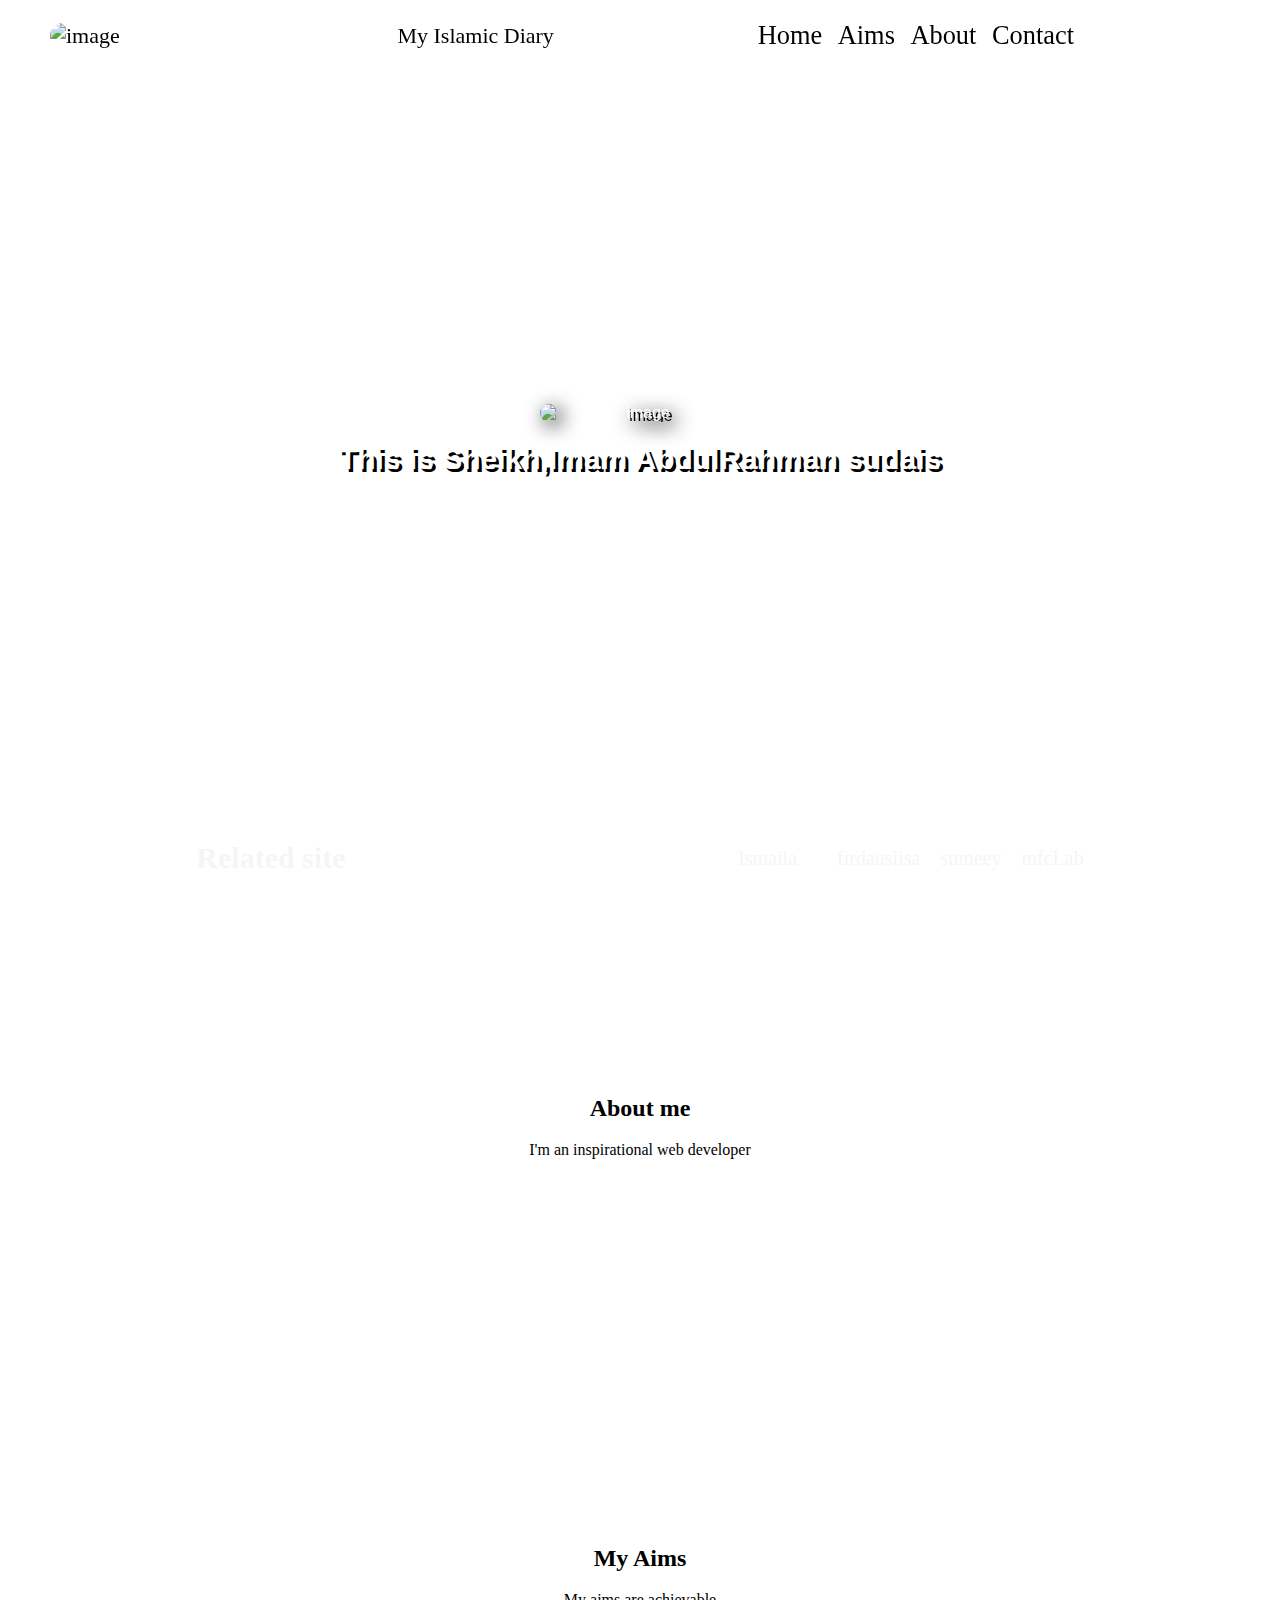
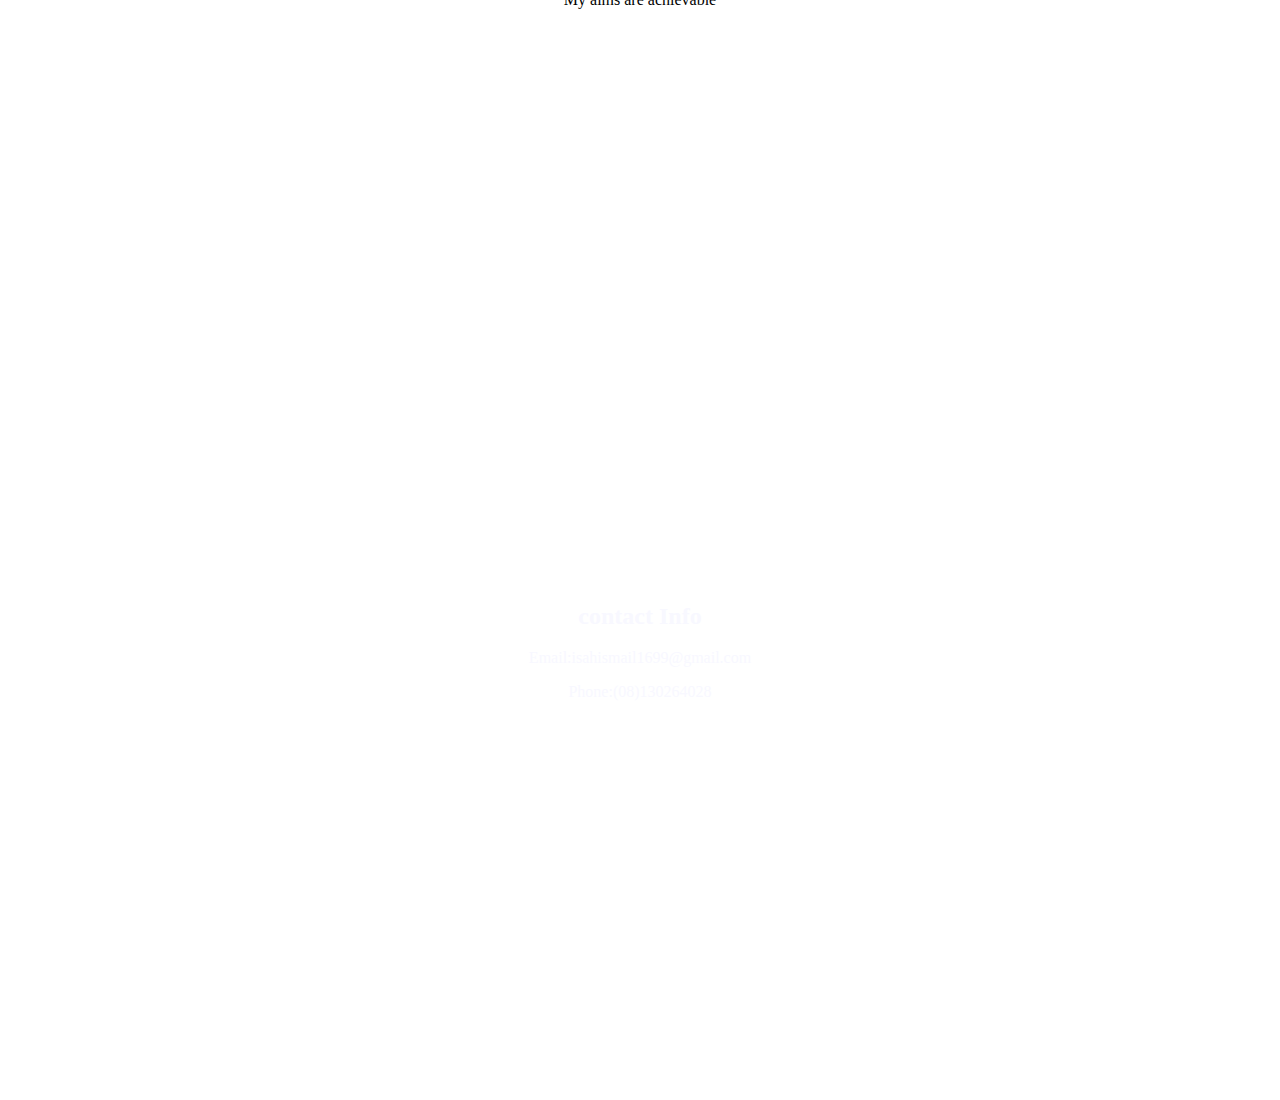
==== index.html @ 8af2c7ac "debug the footer width" ====
<!DOCTYPE html>
<html>

<head class="head">
  <meta charset="UTF-8">
  <meta name="viewport" content="width=device-width, initial-scale=1">
  <title>My first webpage</title>
<link rel="stylesheet" href="style.css">


</head>

<body>
<!-- Nav Bar -->

<header class="header-nav">
<img class="ismail-bg2" src="ismail/bg2.jpg" alt="image">

<a href="#" class="My Islamic Diary">My Islamic Diary</a>

<nav class="navbar">
  <a href="#Home">Home</a>
  <a href="#Aims">Aims</a>
  <a href="#About us">About</a>

  <!-- <a href="#" img </a> -->
  <a href="#Contact">Contact</a>
</nav>
</header>


<!-- part 1 hero section-->
<section class="header">
<div>

  <img class="ismail-ismail"  src="ismail/Ismail.jpg" alt="image">
  
 <h1>This is Sheikh,Imam AbdulRahman sudais</h1>
</div>
</section>

<!-- part 2 contents section-->
<section class="section content">
  <div>
   <h2>About me</h2>
  <p>I'm an inspirational web developer</p>
 </div>
<div>
<h2>My Aims</h2>
<p>My aims are achievable</p>
</div>

 </section>

 <!-- part 3 contact section-->
<section class="contact">
  <div> 
<h2>contact Info</h2>
<p>Email:isahismail1699@gmail.com</p>
<p>Phone:(08)130264028</p>
</div>
</section>
<footer>
  <h2>Related site</h2>
  <ul>
    <li><a href="https://Ismaila001.github.io">Ismaila<a/></li>
    <li><a href="https://firdausiisa.github.io">firdausiisa</a></li>
    <li><a href="https://sumeey.github.io">sumeey</a></li>
    <li><a href="https://Abdulconsole.github.io/mfcLab">mfcLab</a></li>
  </ul>
</footer>
</body>

</html>
---- style.css ----
body{
  margin: 0;
  padding: 0;
  width: 100%;
  
}

.header-nav{
  position: fixed;
  top: 0;
  left: 0;
  width: 80%;
  padding: 20px 50px;
  background-color: transparent;
  display: flex;
  justify-content: space-between;
  align-items: center;
  z-index: 100;
  font-size: 22px;
  
}

.ismail-bg2{
  width: 15%;
  border-radius: 150px;
 
}




.navbar a{
  position: relative;
  font-size: larger;
  font-weight: 500;
  text-decoration: none;
  margin-left: 10px;
}

.navbar a ::before{
  content:"" ;
  position: absolute;
  top: 100%;
  left: 0;
  width: 0;
  height: 2px;
  background: aliceblue;
  transition: .3;
  
}
  .navbar a:hover::before {
    width:100%;
  }

h1{
  font-size: 30px;
}








section{
  flex-basis: 30%;
  min-height: 100vh;
  display: flex;
  align-items: center;
  justify-content: center;
  text-align: center;
    
}

  .ismail-ismail {
  width: 200px;
  border-radius: 100px;
  display: block;
   margin: 0 auto; 
    filter: drop-shadow(5px 5px 10px #000000);
    
  }

.header { 
  background-image: url('ismail/background3.jpg ');
  background-size: cover;
  color: white; 
  font-size: 16px;
  background-attachment: fixed;
  text-shadow: 3px 3px #000;
  font-family: Arial, Helvetica, sans-serif;
}

.section {
  background-image: url('ismail/background4.jpg');
  background-size: cover;
  font-size: 16px;
  color: black;
}



.contact {
  background-image: url('ismail/background5.jpg');
  background-size: cover;
  font-size: 16px;
  color: ghostwhite;
  
}

a  {
  text-decoration: none;
  color: black;
} 
 
 footer {
  list-style: none;
  display: flex;
  flex-direction: row;
  align-items: center;
  justify-content: space-around;
  background-color: rgba(93, 97, 149, 0, 26);
  color: whitesmoke;
  position: fixed;
  left: 0;
  bottom: 0;
  width: 100%;
  font-size: 20px;
  /*text-align: center;*/
} 
  
  footer ul{
    list-style: none;
    margin: 0;
    padding: 0;
    display: flex;
    justify-content: center;
    gap: 20px;
    font: 20px;
    color: white;
  }
  
  li a{
    text-decoration: none;
    color: whitesmoke;
  }
  .content{
    display: flex;
    flex-direction: column;
    justify-content: space-around;
    align-items: center;
    
  }
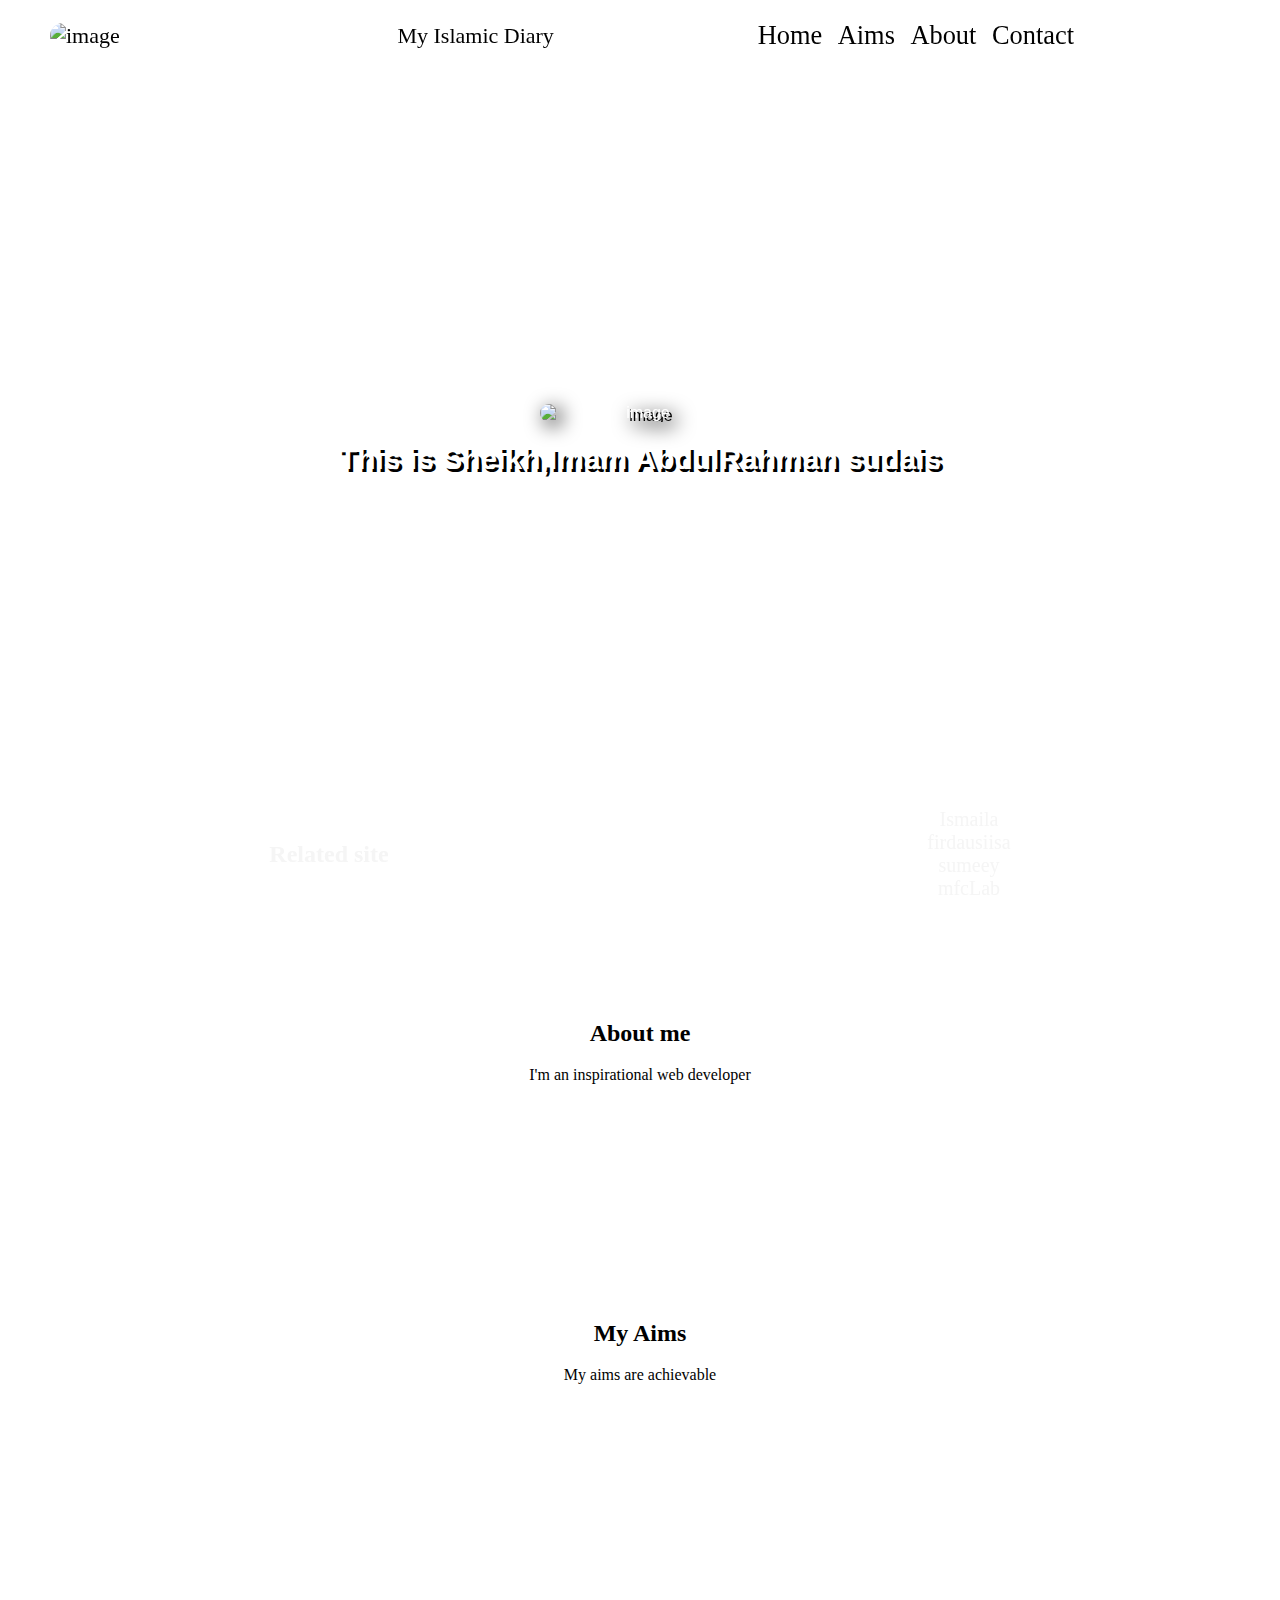
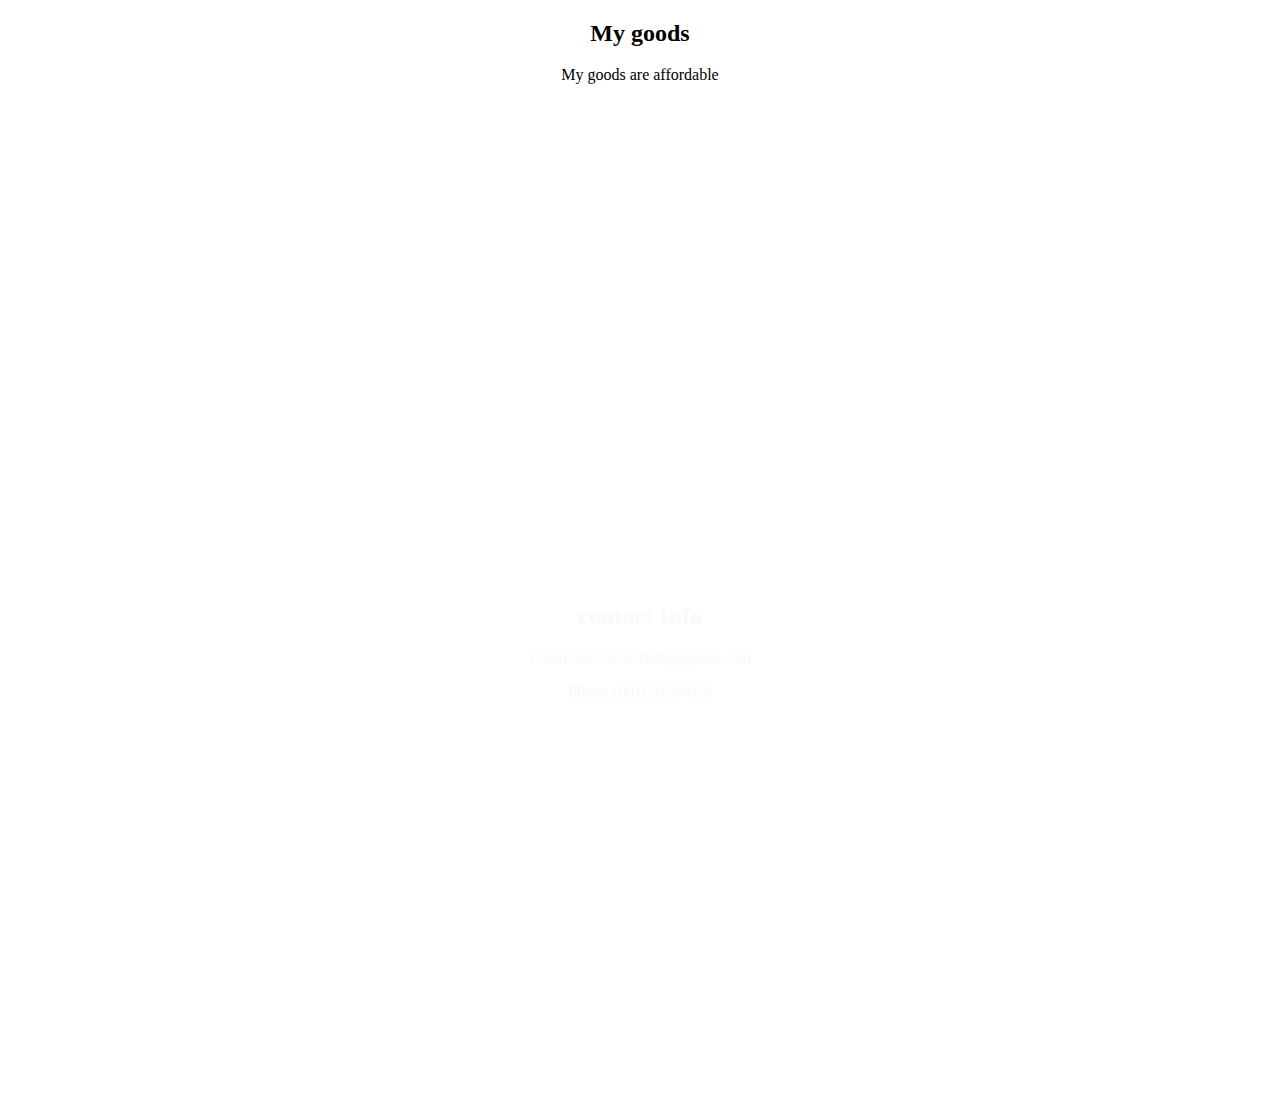
==== commit b15c474c: "my website" ====
--- a/index.html
+++ b/index.html
@@ -49,7 +49,10 @@
 <h2>My Aims</h2>
 <p>My aims are achievable</p>
 </div>
-
+<div>
+<h2>My goods</h2>
+<p>My goods are affordable</p>
+</div>
  </section>
 
  <!-- part 3 contact section-->
@@ -61,13 +64,15 @@
 </div>
 </section>
 <footer>
-  <h2>Related site</h2>
-  <ul>
-    <li><a href="https://Ismaila001.github.io">Ismaila<a/></li>
-    <li><a href="https://firdausiisa.github.io">firdausiisa</a></li>
-    <li><a href="https://sumeey.github.io">sumeey</a></li>
-    <li><a href="https://Abdulconsole.github.io/mfcLab">mfcLab</a></li>
-  </ul>
+<h2>Related site</h2>
+<ul>
+<div>
+<li><a href="https://Ismaila001.github.io">Ismaila<a/></li>
+<li><a href="https://firdausiisa.github.io">firdausiisa</a></li>
+<li><a href="https://sumeey.github.io">sumeey</a></li>
+<li><a href="https://Abdulconsole.github.io/mfcLab">mfcLab</a></li>
+</div>
+</ul>
 </footer>
 </body>
 
--- a/style.css
+++ b/style.css
@@ -58,11 +58,6 @@
 
 
 
-
-
-
-
-
 section{
   flex-basis: 30%;
   min-height: 100vh;
@@ -115,8 +110,7 @@
 } 
  
  footer {
-  list-style: none;
-  display: flex;
+ display: flex;
   flex-direction: row;
   align-items: center;
   justify-content: space-around;
@@ -126,8 +120,7 @@
   left: 0;
   bottom: 0;
   width: 100%;
-  font-size: 20px;
-  /*text-align: center;*/
+ text-align: center;
 } 
   
   footer ul{
@@ -137,7 +130,7 @@
     display: flex;
     justify-content: center;
     gap: 20px;
-    font: 20px;
+    font-size: 20px;
     color: white;
   }
   
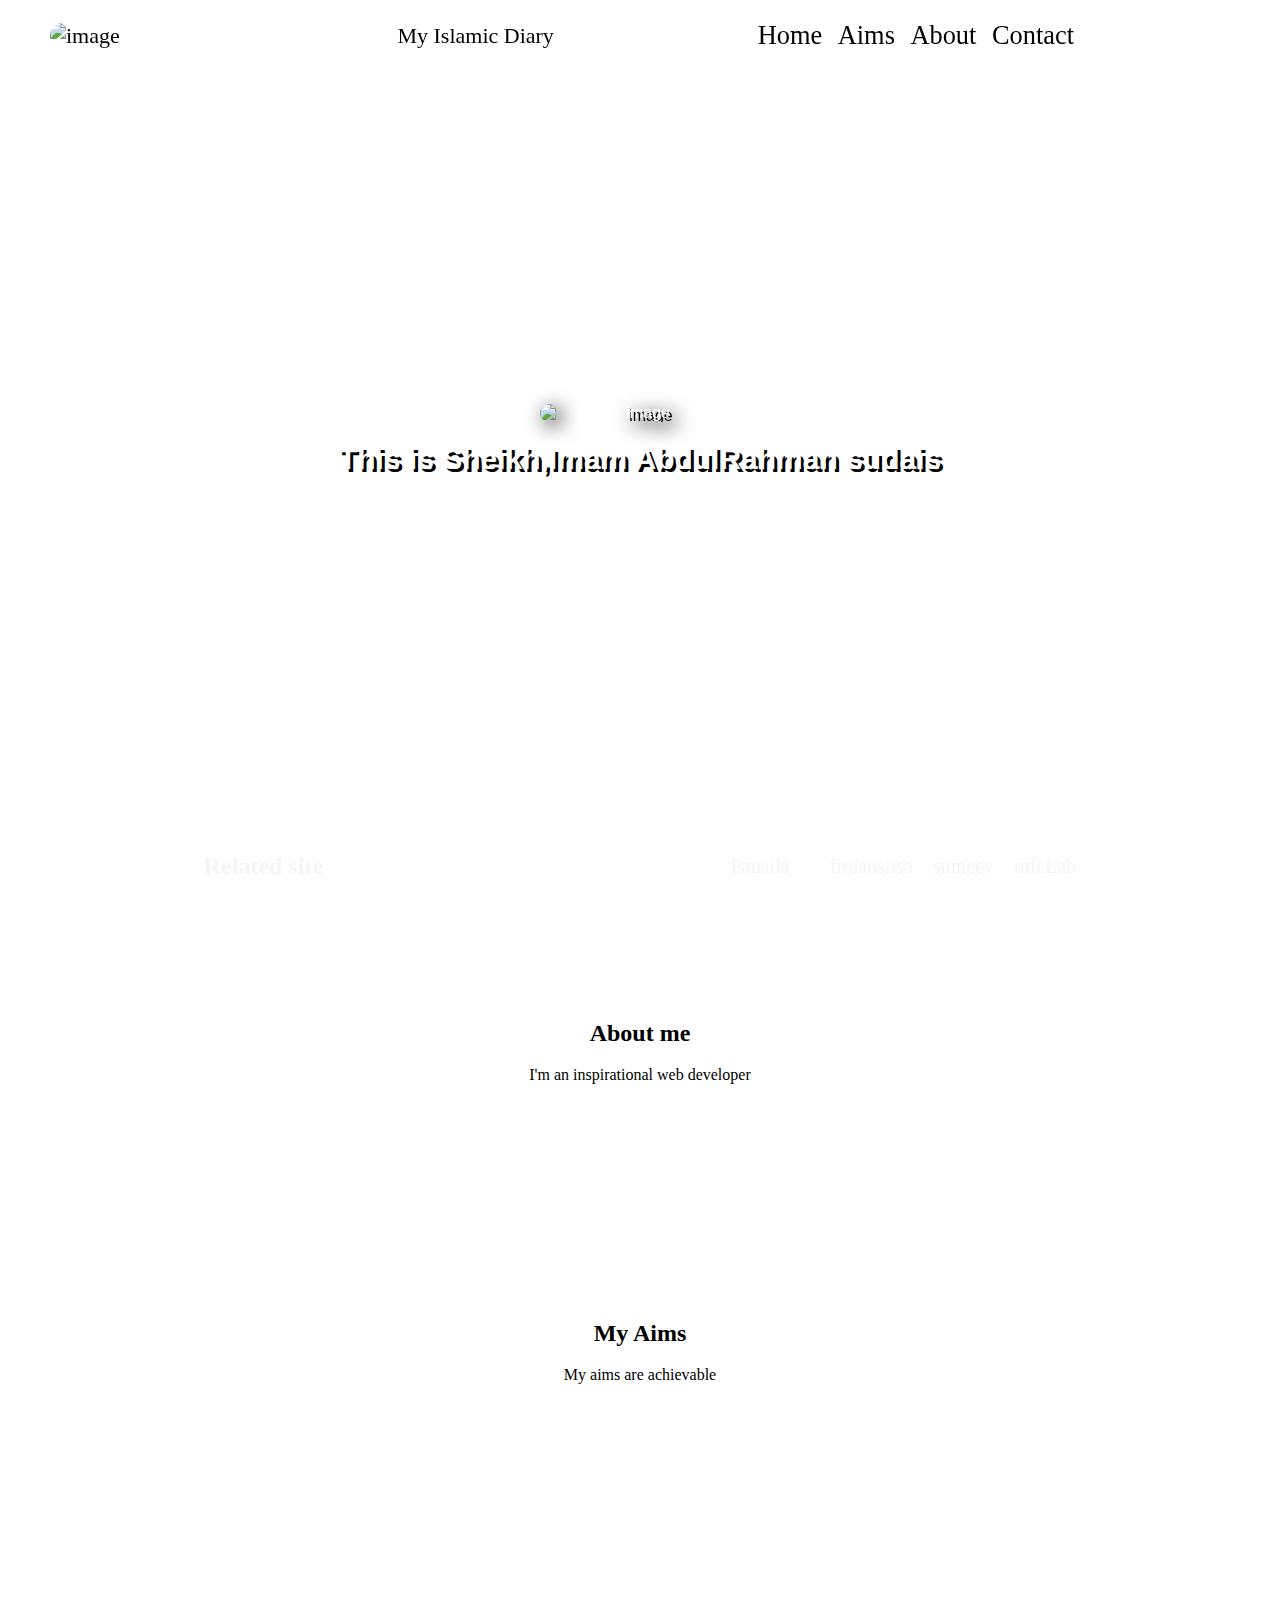
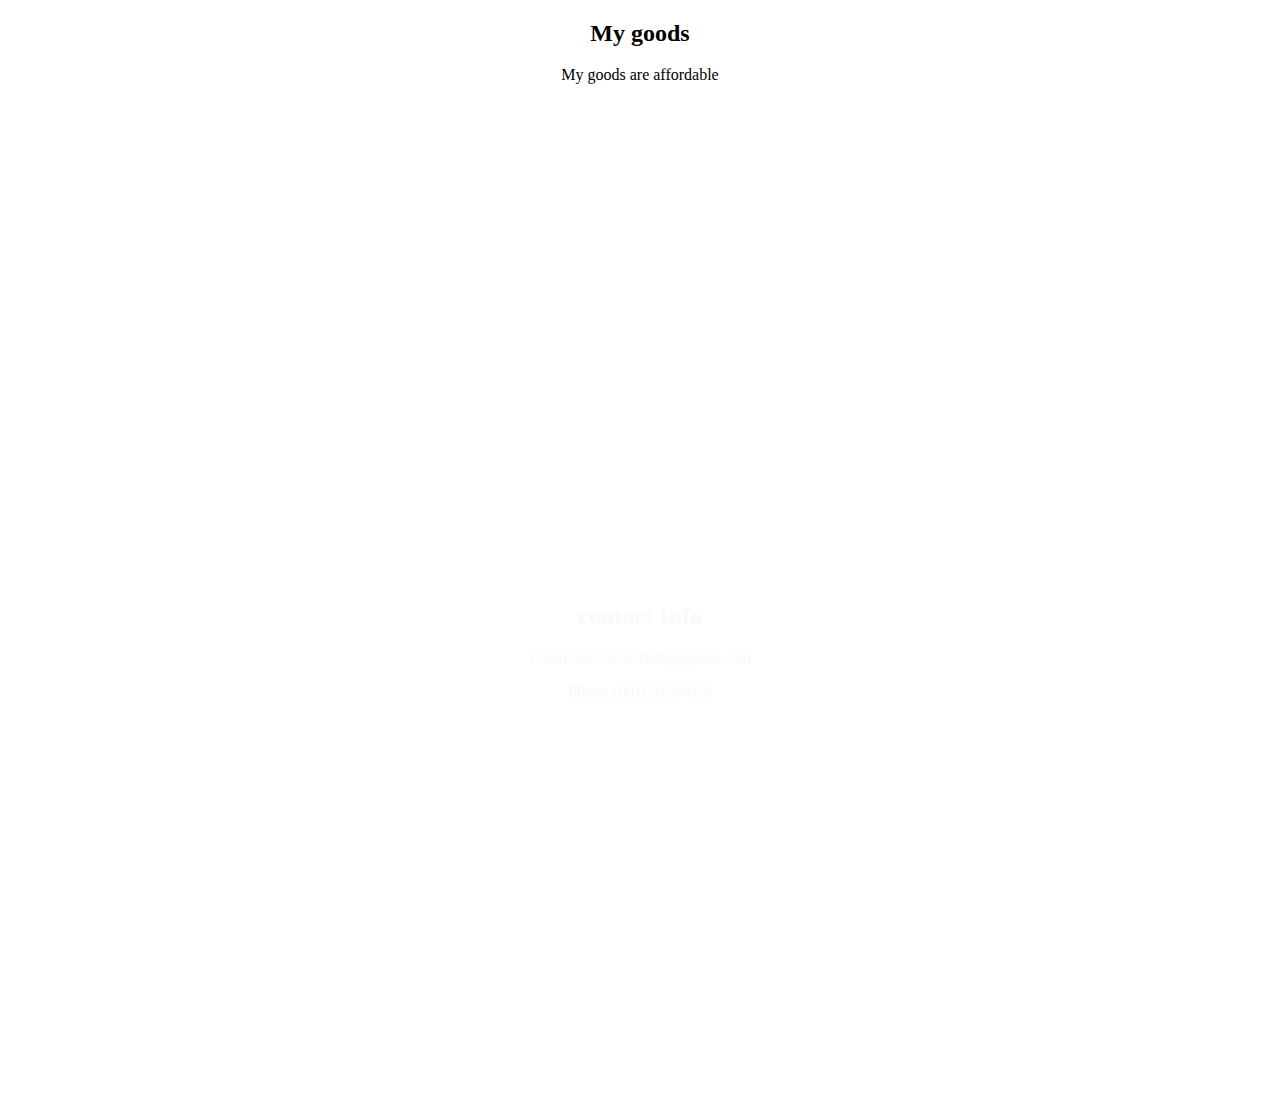
==== commit 011b095c: "website" ====
--- a/index.html
+++ b/index.html
@@ -66,12 +66,10 @@
 <footer>
 <h2>Related site</h2>
 <ul>
-<div>
 <li><a href="https://Ismaila001.github.io">Ismaila<a/></li>
 <li><a href="https://firdausiisa.github.io">firdausiisa</a></li>
 <li><a href="https://sumeey.github.io">sumeey</a></li>
 <li><a href="https://Abdulconsole.github.io/mfcLab">mfcLab</a></li>
-</div>
 </ul>
 </footer>
 </body>
--- a/style.css
+++ b/style.css
@@ -109,12 +109,12 @@
   color: black;
 } 
  
- footer {
+  footer {
  display: flex;
   flex-direction: row;
   align-items: center;
   justify-content: space-around;
-  background-color: rgba(93, 97, 149, 0, 26);
+  background-color: rgba(93, 97, 149, 0,20);
   color: whitesmoke;
   position: fixed;
   left: 0;
@@ -123,7 +123,7 @@
  text-align: center;
 } 
   
-  footer ul{
+  footer ul {
     list-style: none;
     margin: 0;
     padding: 0;
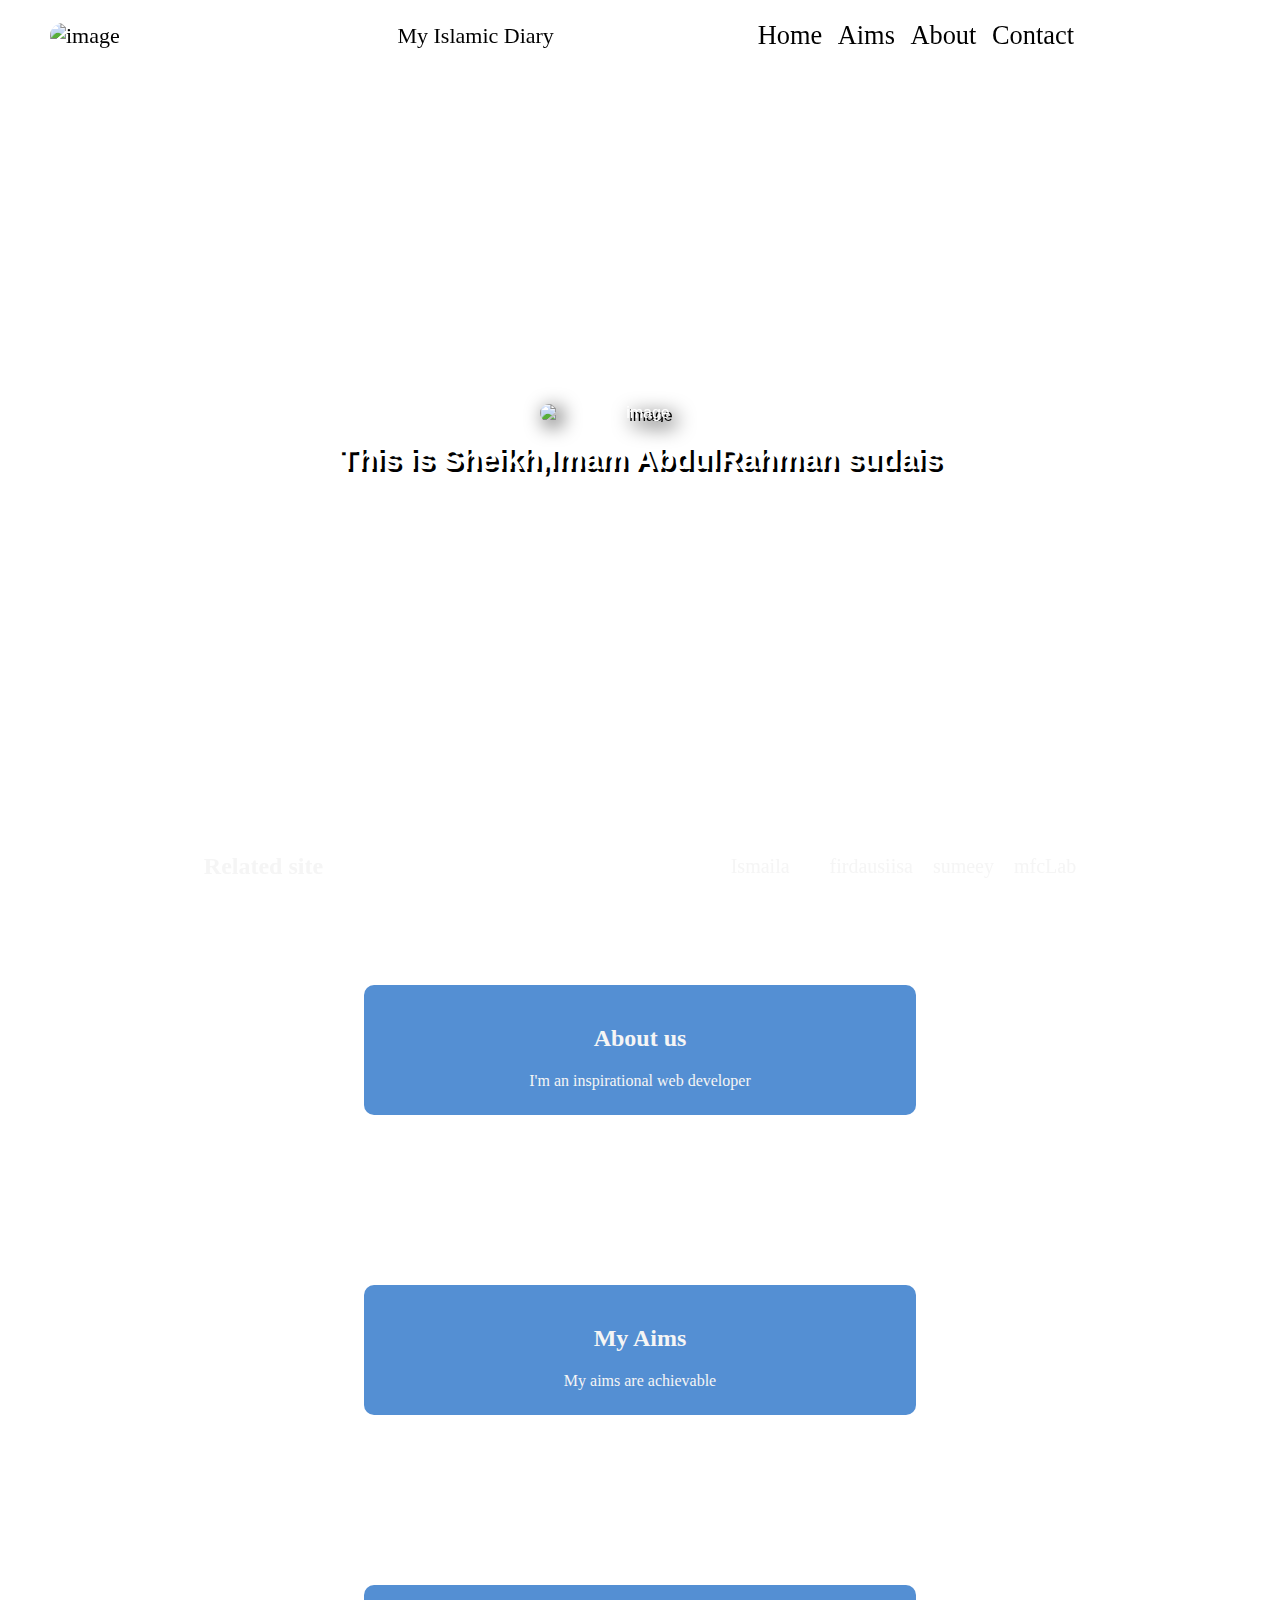
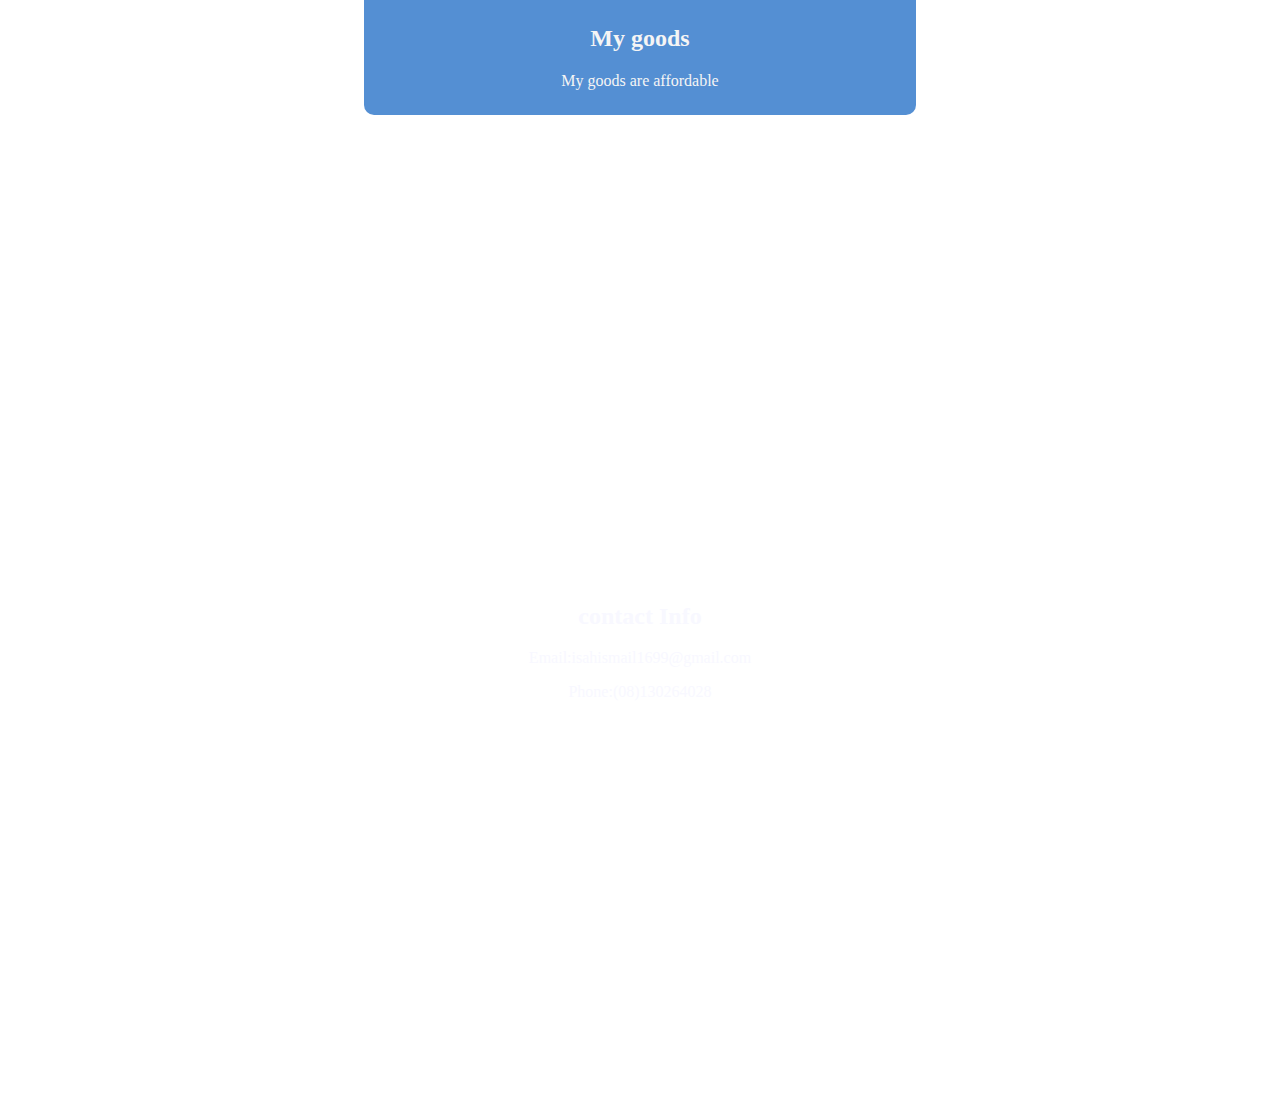
==== commit 686662d1: "my website" ====
--- a/index.html
+++ b/index.html
@@ -41,22 +41,22 @@
 
 <!-- part 2 contents section-->
 <section class="section content">
-  <div>
-   <h2>About me</h2>
-  <p>I'm an inspirational web developer</p>
+  <div class="content-block card">
+   <h2>About us</h2>
+ <p>I'm an inspirational web developer</p>
  </div>
-<div>
+<div class="content-block card">
 <h2>My Aims</h2>
 <p>My aims are achievable</p>
 </div>
-<div>
+<div class="content-block card">
 <h2>My goods</h2>
 <p>My goods are affordable</p>
 </div>
  </section>
 
  <!-- part 3 contact section-->
-<section class="contact">
+<section id="contact" class="contact">
   <div> 
 <h2>contact Info</h2>
 <p>Email:isahismail1699@gmail.com</p>
--- a/style.css
+++ b/style.css
@@ -55,6 +55,24 @@
 h1{
   font-size: 30px;
 }
+
+.card {
+  border: none;
+  padding: 20px;
+  background-color: #548FD3;
+  border-radius: 10px;
+  color: whitesmoke;
+  width: 40%;
+  height: 10vh;
+}
+
+
+
+
+
+
+
+
 
 
 
@@ -138,11 +156,12 @@
     text-decoration: none;
     color: whitesmoke;
   }
-  .content{
+  .content { 
     display: flex;
     flex-direction: column;
     justify-content: space-around;
     align-items: center;
     
   }
- +  
+  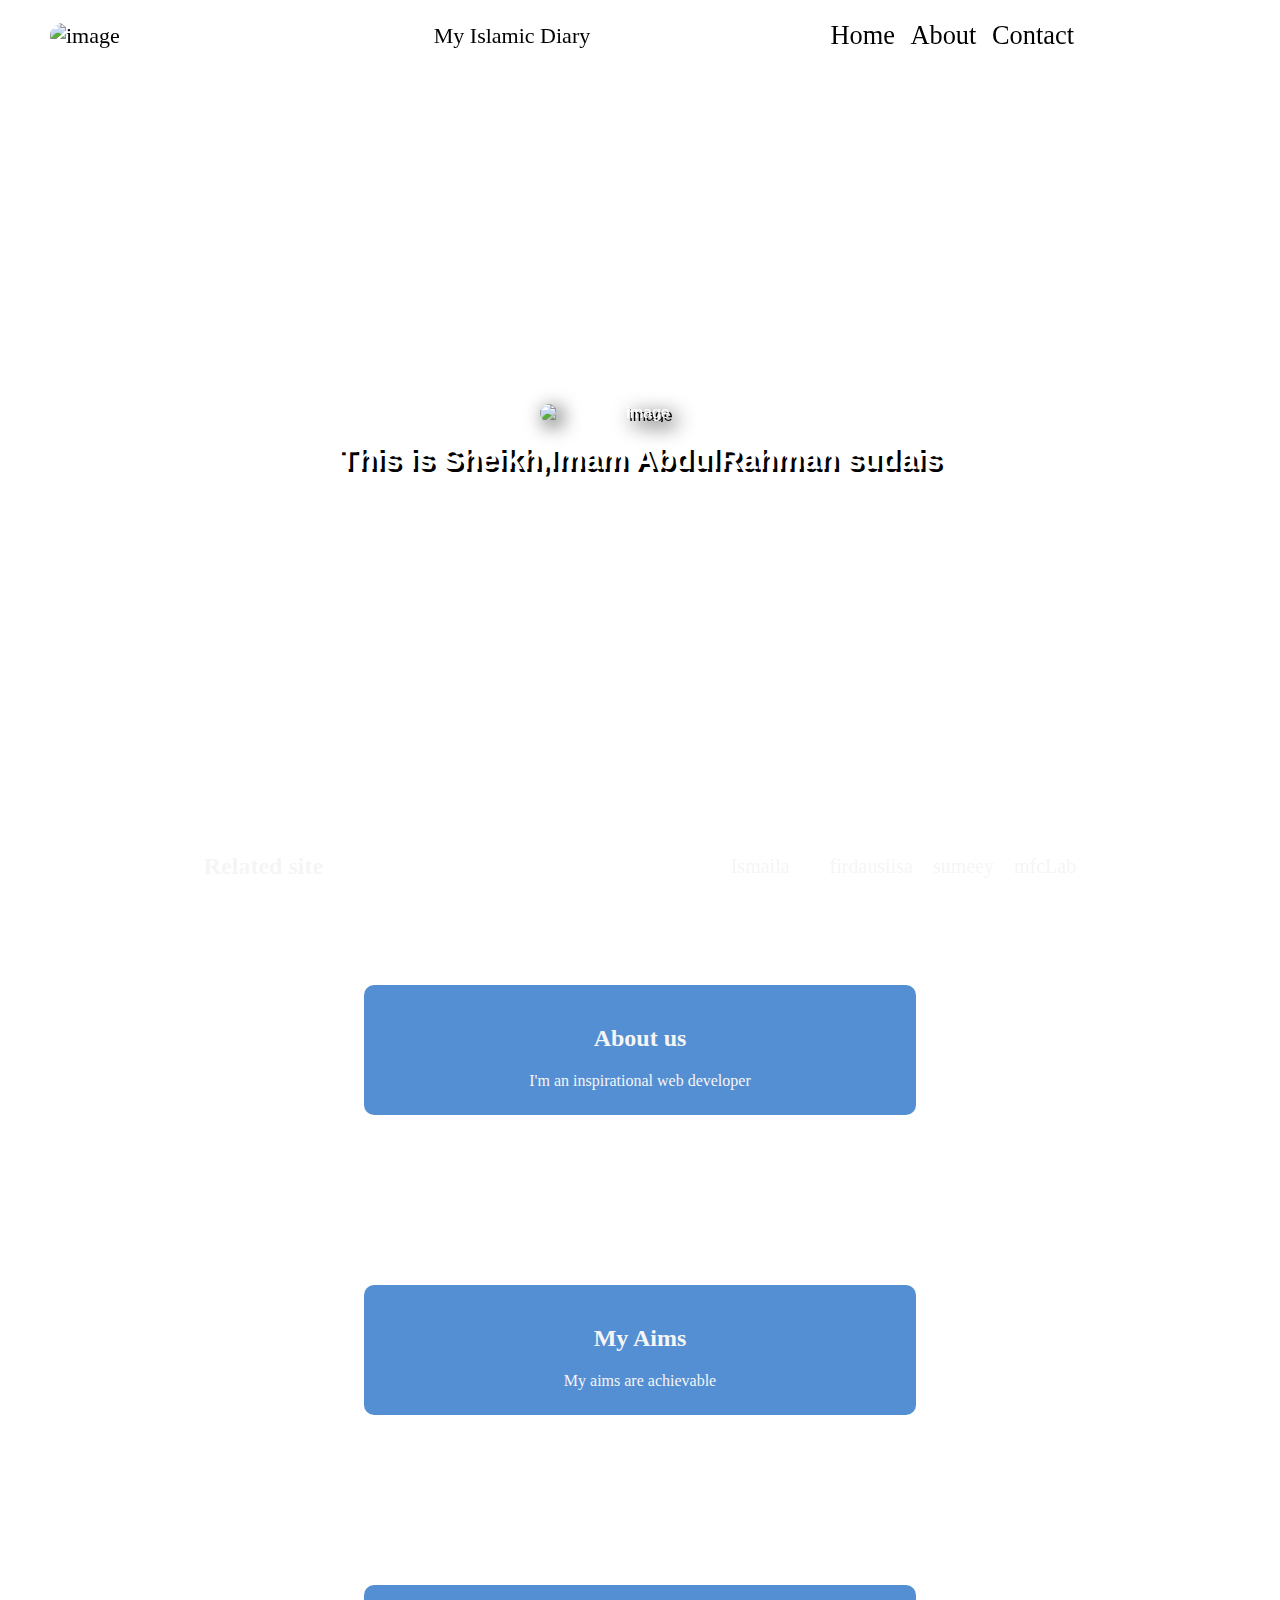
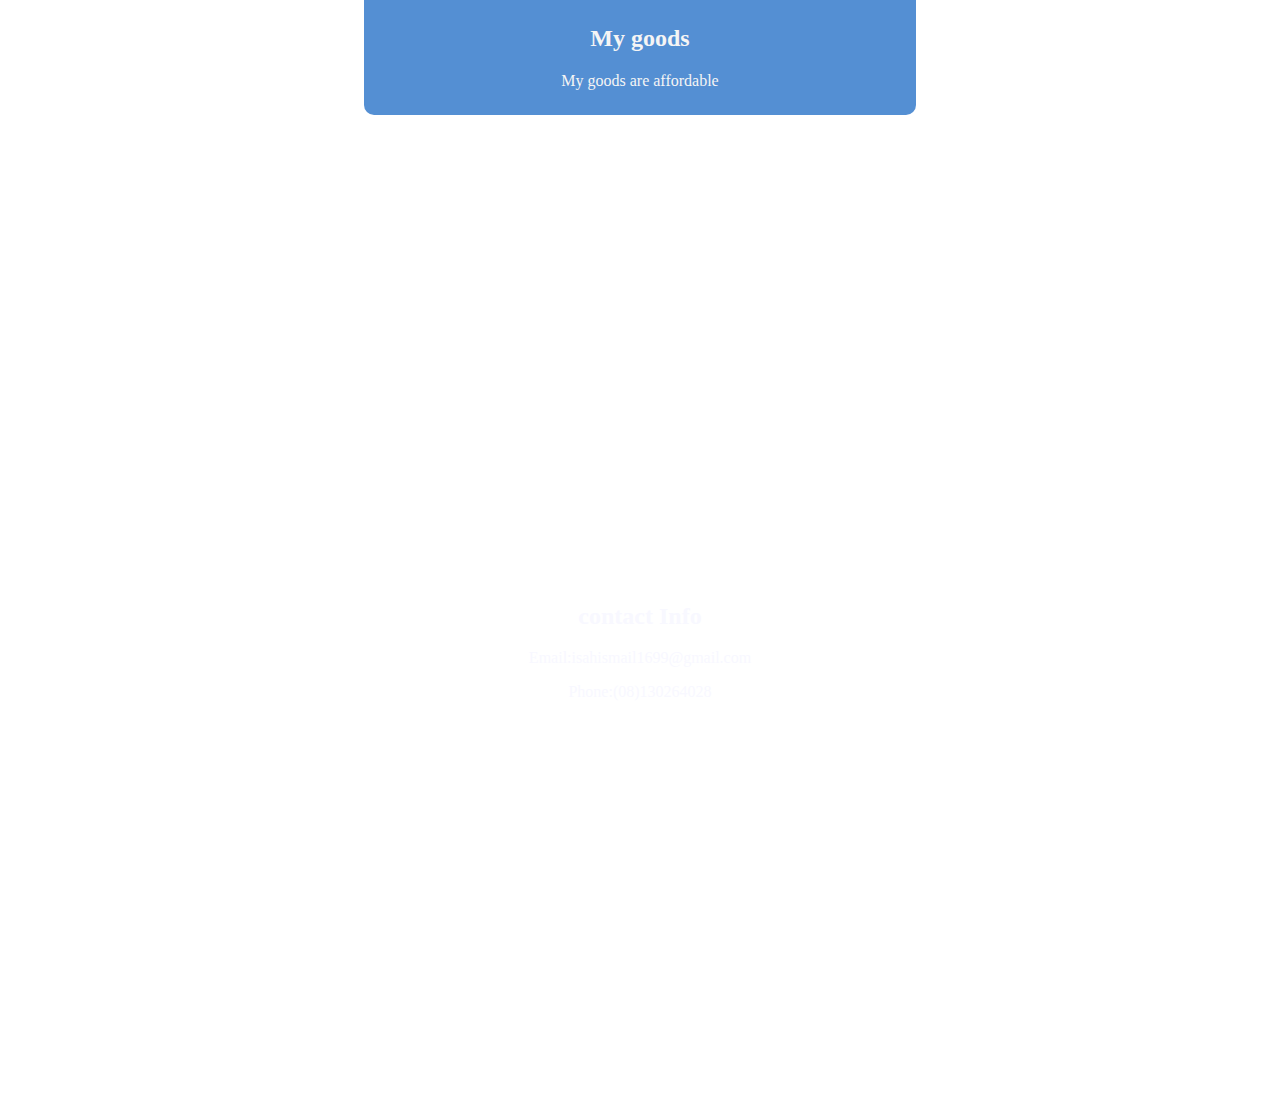
==== commit 29bece9a: "update index.html" ====
--- a/index.html
+++ b/index.html
@@ -20,7 +20,6 @@
 
 <nav class="navbar">
   <a href="#Home">Home</a>
-  <a href="#Aims">Aims</a>
   <a href="#About us">About</a>
 
   <!-- <a href="#" img </a> -->
@@ -30,7 +29,7 @@
 
 
 <!-- part 1 hero section-->
-<section class="header">
+<section id="Home" class="header">
 <div>
 
   <img class="ismail-ismail"  src="ismail/Ismail.jpg" alt="image">
@@ -40,7 +39,7 @@
 </section>
 
 <!-- part 2 contents section-->
-<section class="section content">
+<section id="About us" class="section content">
   <div class="content-block card">
    <h2>About us</h2>
  <p>I'm an inspirational web developer</p>
@@ -56,7 +55,7 @@
  </section>
 
  <!-- part 3 contact section-->
-<section id="contact" class="contact">
+<section id="Contact" class="contact">
   <div> 
 <h2>contact Info</h2>
 <p>Email:isahismail1699@gmail.com</p>
@@ -68,7 +67,7 @@
 <ul>
 <li><a href="https://Ismaila001.github.io">Ismaila<a/></li>
 <li><a href="https://firdausiisa.github.io">firdausiisa</a></li>
-<li><a href="https://sumeey.github.io">sumeey</a></li>
+<li><a href="https://sumeeey.github.io">sumeey</a></li>
 <li><a href="https://Abdulconsole.github.io/mfcLab">mfcLab</a></li>
 </ul>
 </footer>
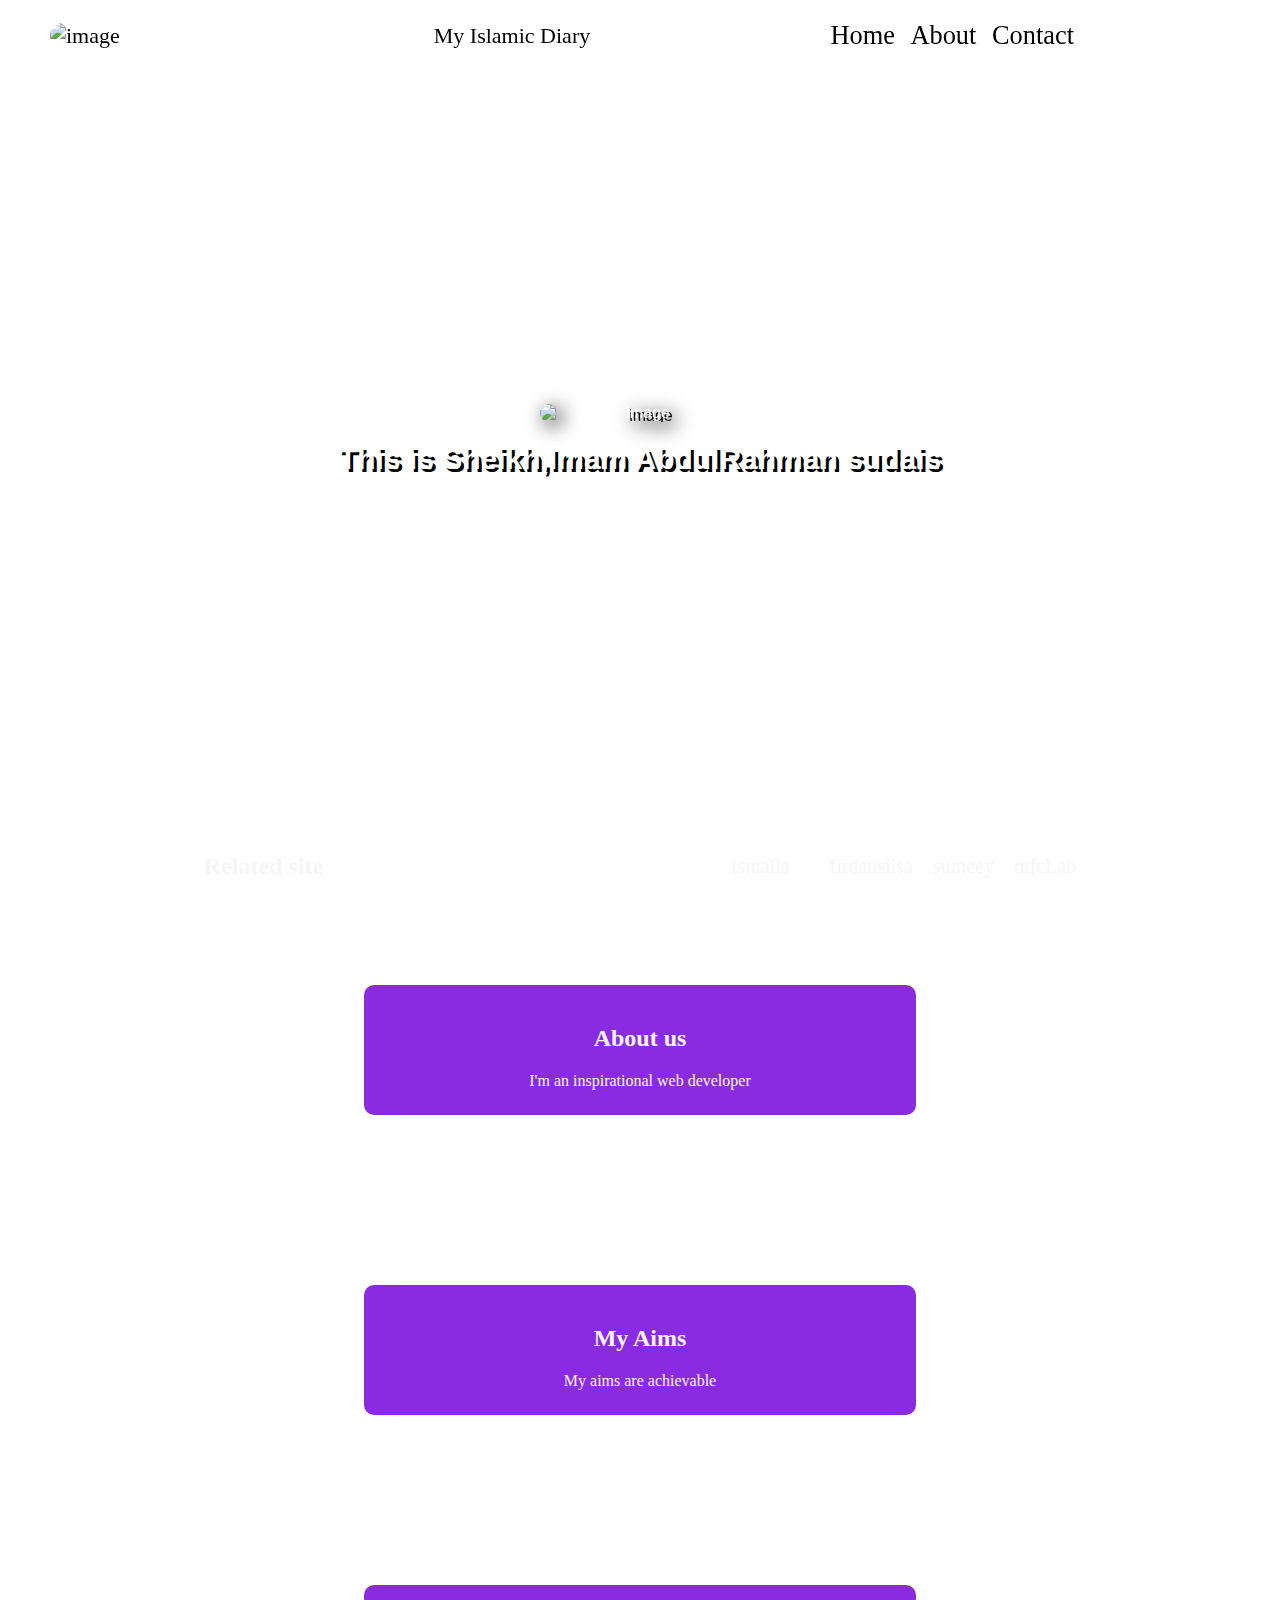
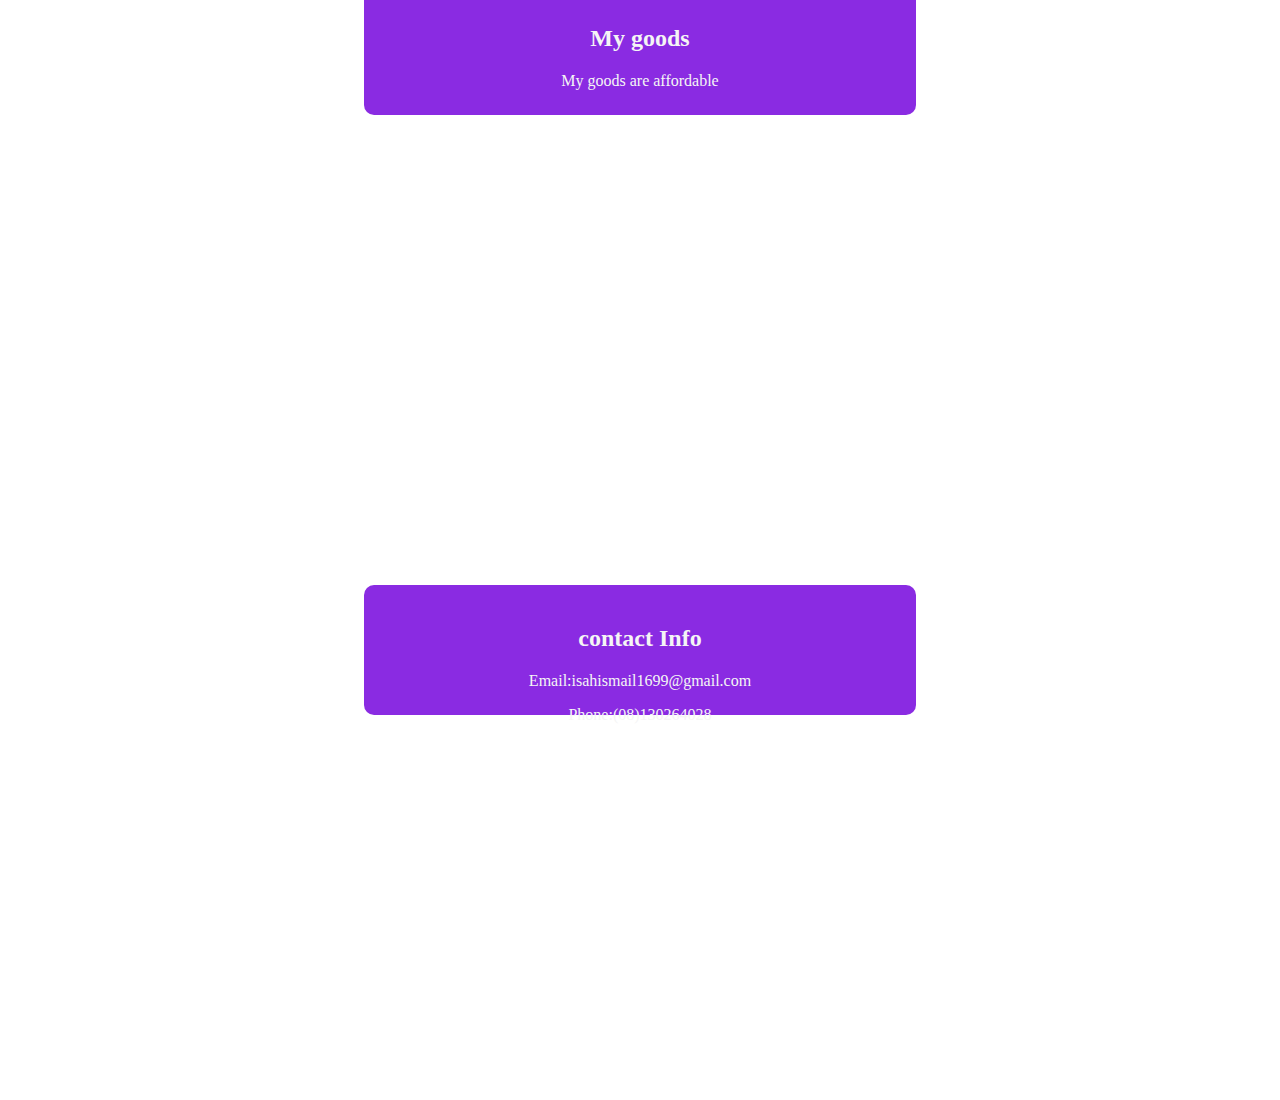
==== commit 0f8748b3: "my website" ====
--- a/index.html
+++ b/index.html
@@ -56,7 +56,7 @@
 
  <!-- part 3 contact section-->
 <section id="Contact" class="contact">
-  <div> 
+  <div class="content-block card"> 
 <h2>contact Info</h2>
 <p>Email:isahismail1699@gmail.com</p>
 <p>Phone:(08)130264028</p>
--- a/style.css
+++ b/style.css
@@ -59,7 +59,7 @@
 .card {
   border: none;
   padding: 20px;
-  background-color: #548FD3;
+  background-color: blueviolet;
   border-radius: 10px;
   color: whitesmoke;
   width: 40%;
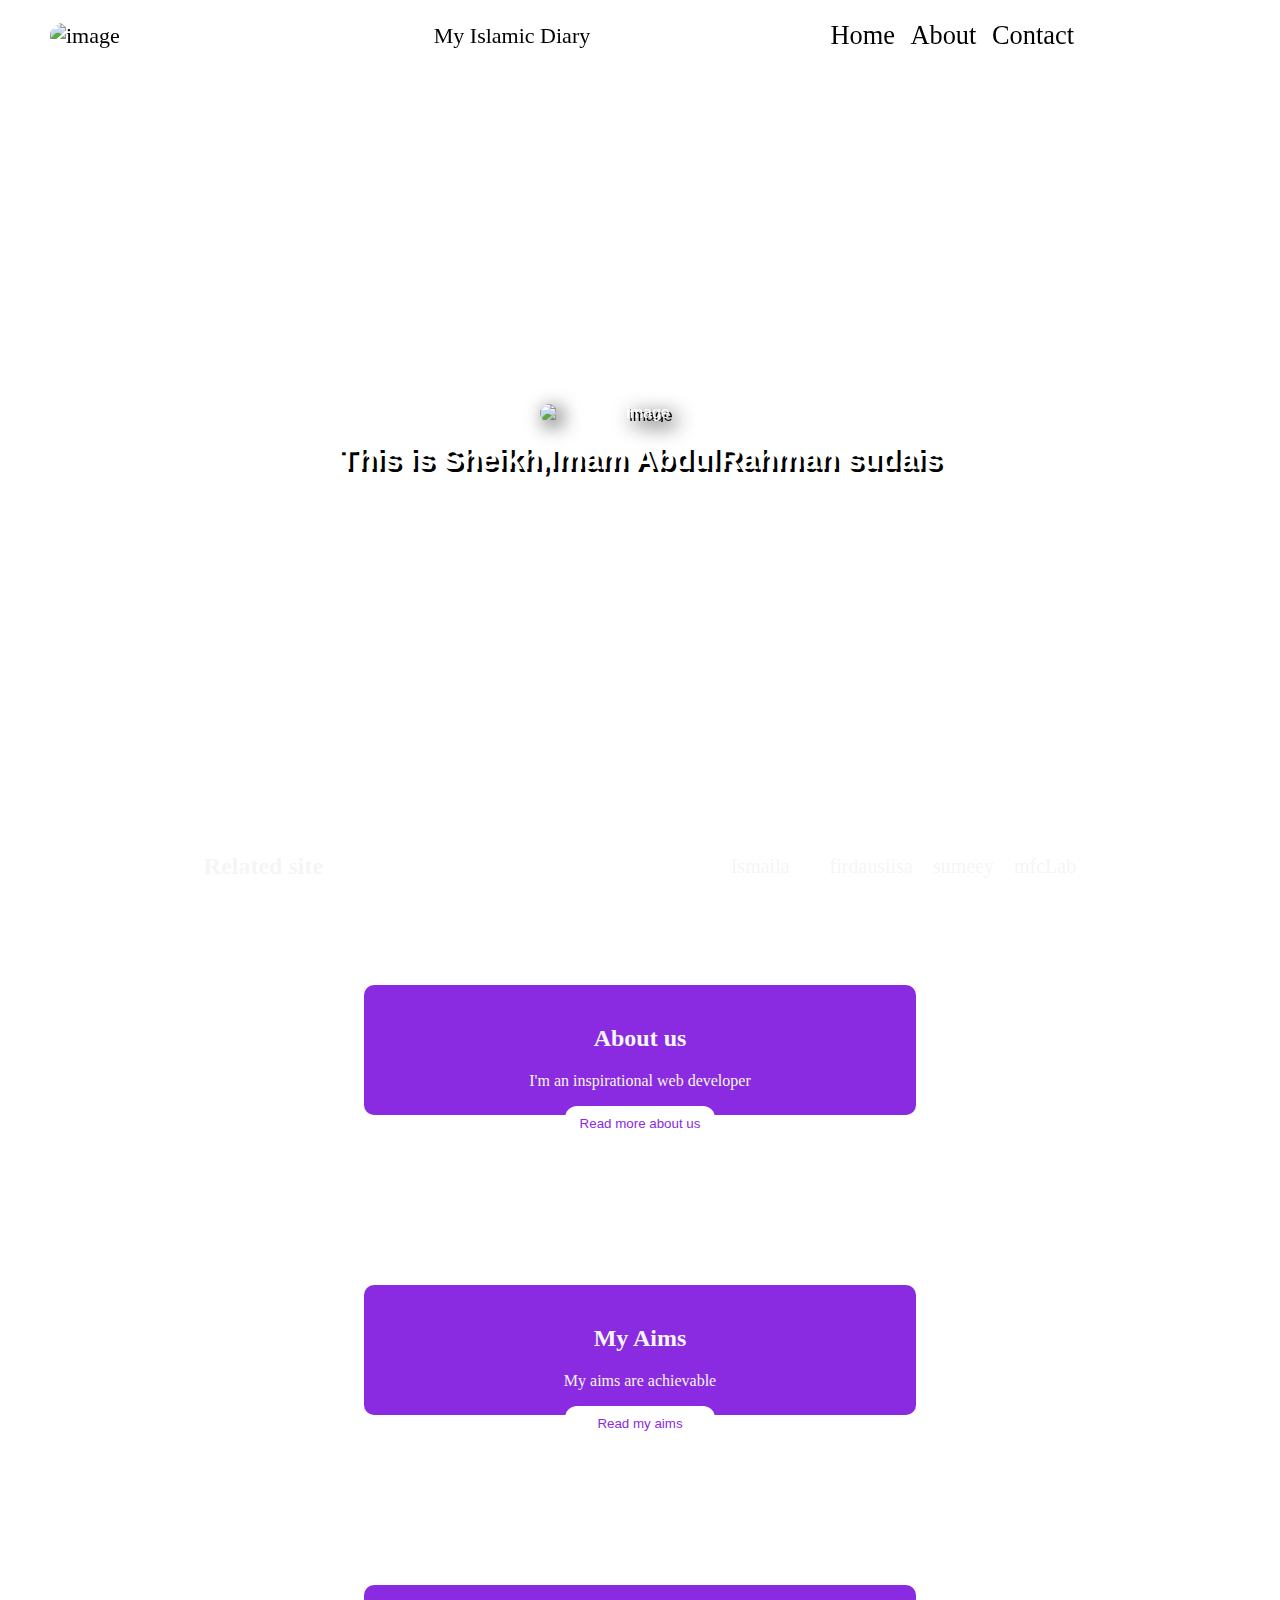
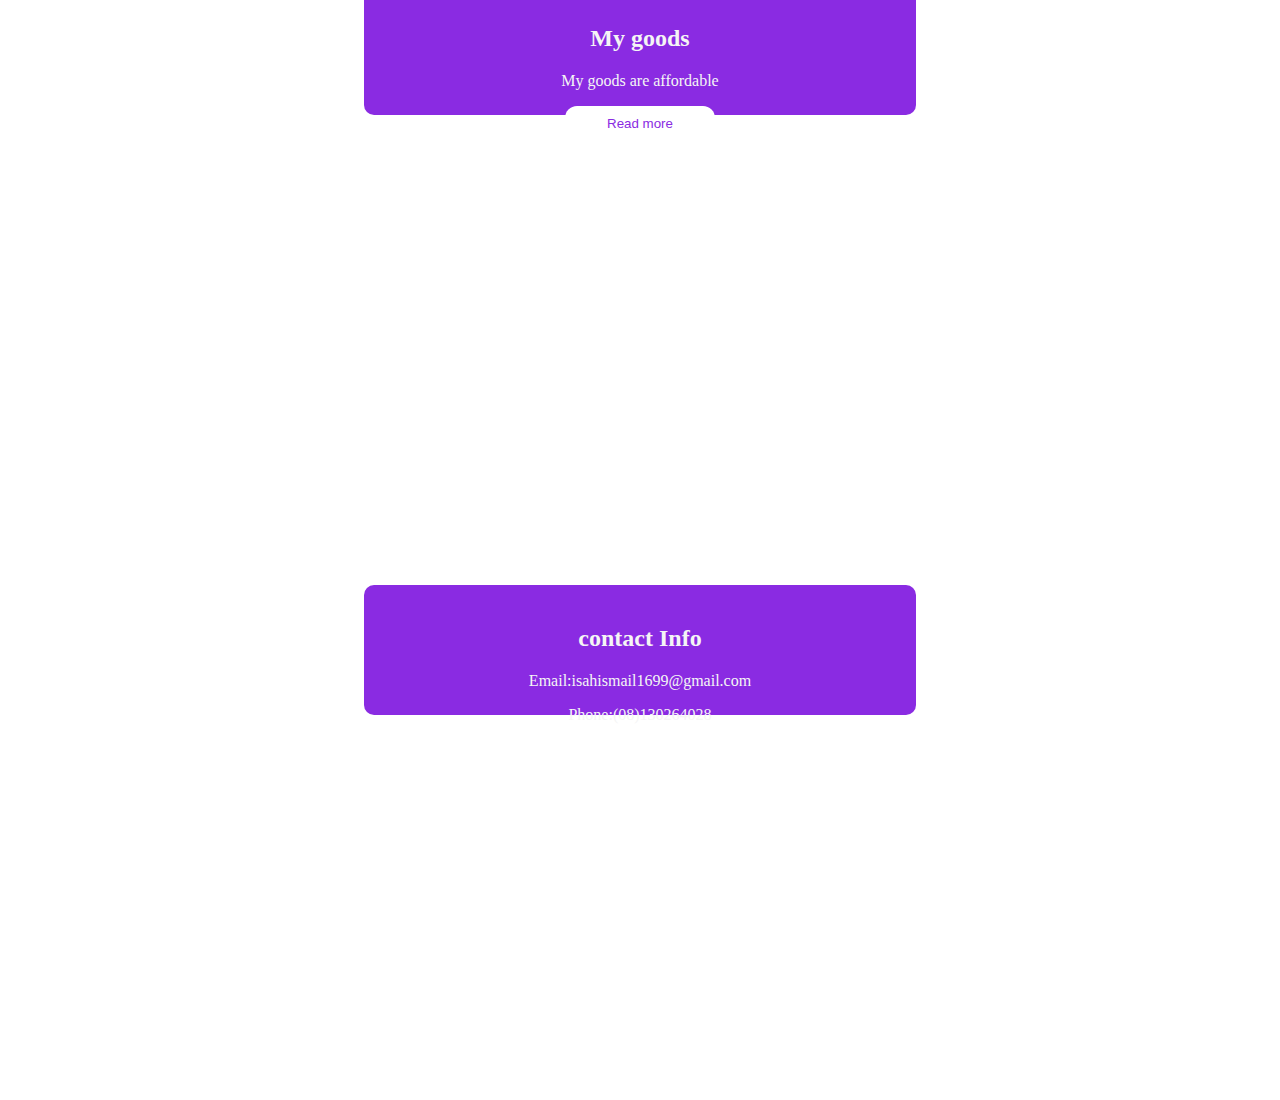
==== commit a4acac2b: "my website" ====
--- a/index.html
+++ b/index.html
@@ -42,15 +42,24 @@
 <section id="About us" class="section content">
   <div class="content-block card">
    <h2>About us</h2>
- <p>I'm an inspirational web developer</p>
+ <p>I'm an inspirational web developer</p
+ >
+ 
+<button>Read more about us</button>
  </div>
 <div class="content-block card">
 <h2>My Aims</h2>
 <p>My aims are achievable</p>
+
+<button>Read my aims</button>
+
 </div>
 <div class="content-block card">
 <h2>My goods</h2>
 <p>My goods are affordable</p>
+
+<button>Read more</button>
+
 </div>
  </section>
 
@@ -71,6 +80,7 @@
 <li><a href="https://Abdulconsole.github.io/mfcLab">mfcLab</a></li>
 </ul>
 </footer>
+
 </body>
 
 </html>--- a/style.css
+++ b/style.css
@@ -67,7 +67,17 @@
 }
 
 
-
+button {
+  width: 150px;
+  border: none;
+  border-radius: 12px;
+  background-color: white;
+  color: blueviolet;
+  padding: 10px;
+  
+  
+  
+}
 
 
 
